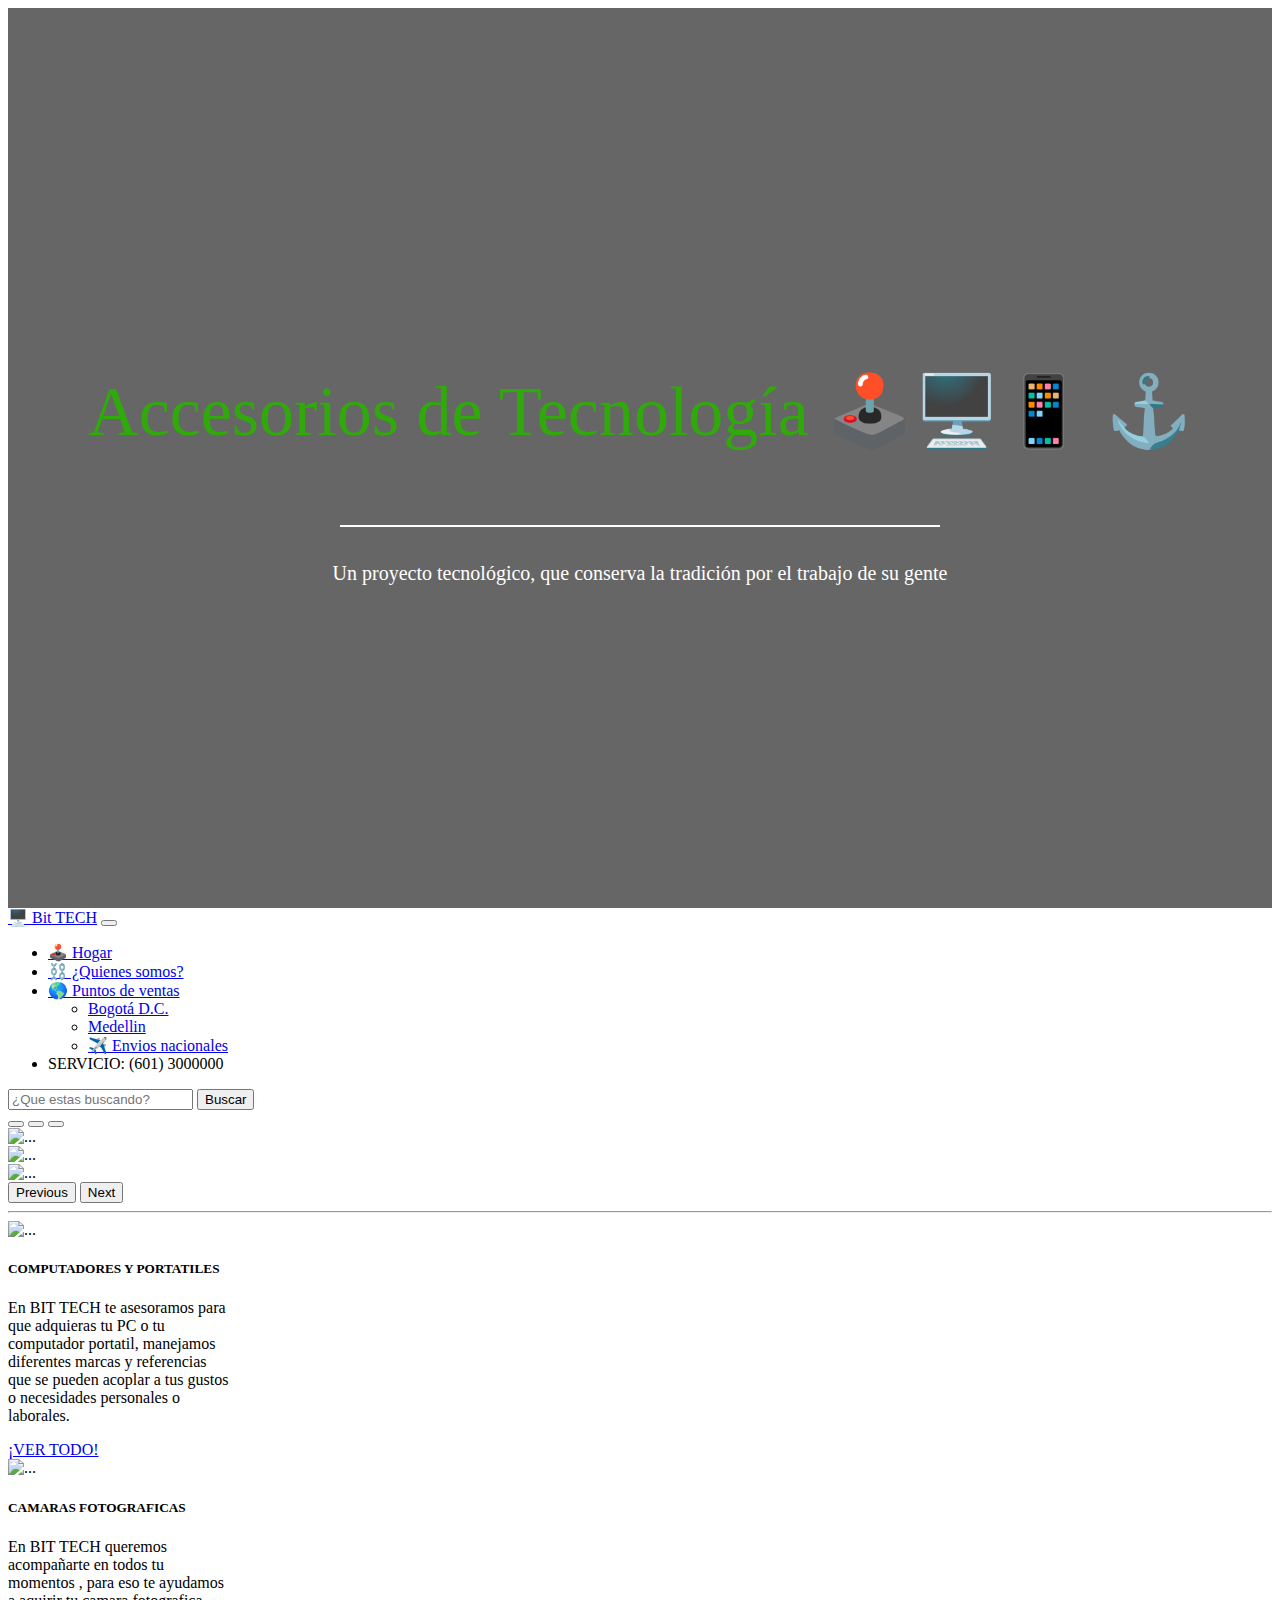
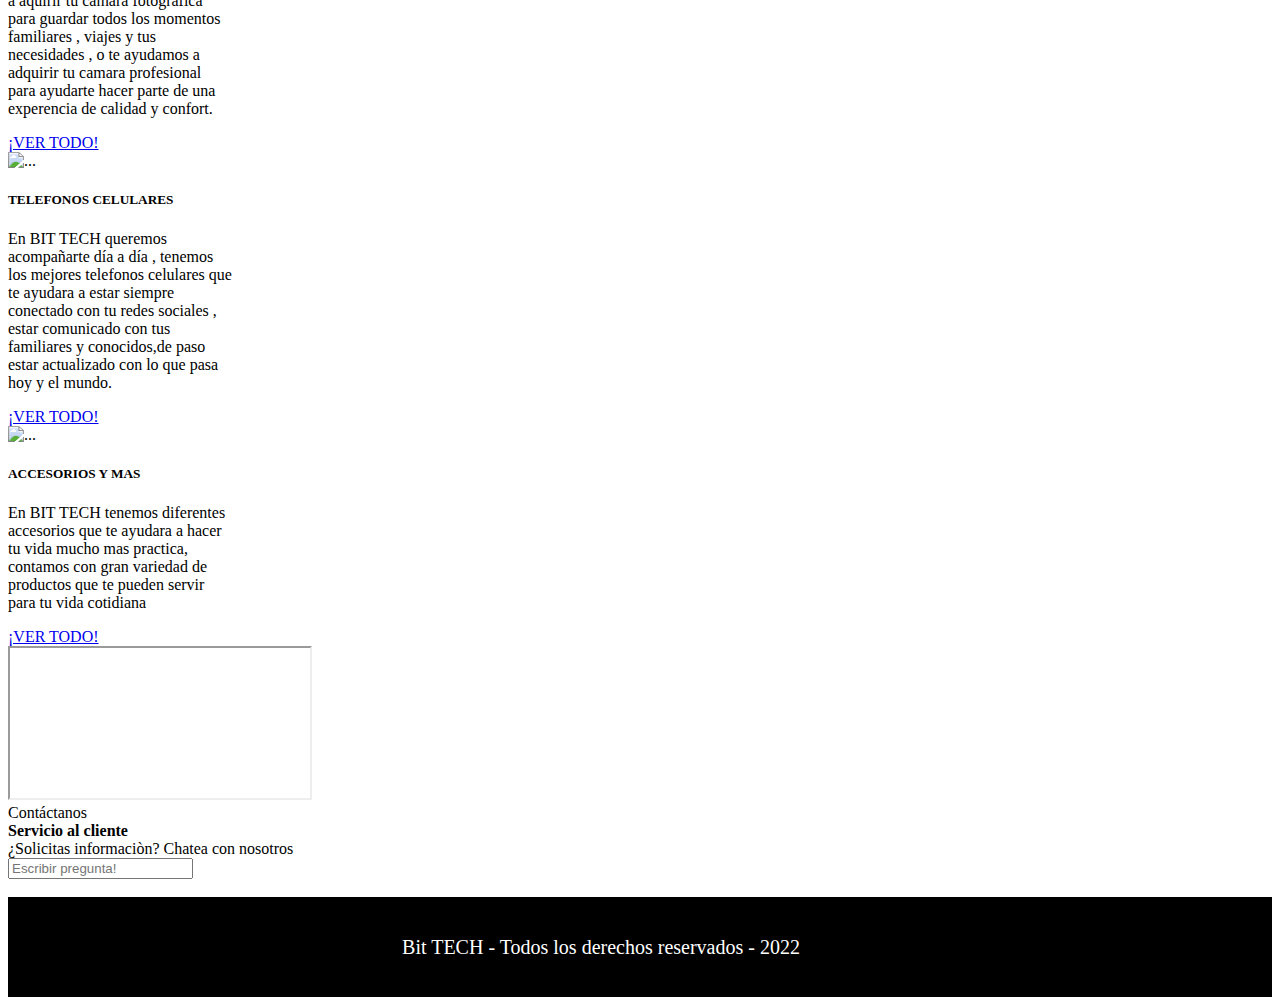
==== Index.html @ 62ec00d8 "ACTUALIZACION 01/12/2022" ====
<!DOCTYPE html>
<html lang="es">

<head>
    <meta charset="UTF-8">
    <meta http-equiv="X-UA-Compatible" content="IE=edge">
    <meta name="viewport" content="width=device-width, initial-scale=1.0">
    <link rel="shortcut icon" href="./img/videojuego 2.png" type="image/x-icon">
    <link rel="stylesheet" href="./css/bootstrap.min.css">
    <link rel="stylesheet" href="./font/flaticon.css">
    <link rel="stylesheet" href="style.css">
    <link rel="stylesheet" href="./plugin/whatsapp-chat-support.css">
    <title>Bit TECH</title>
</head>

<body>
    <header id="header">
        <div class="img-header">
            <div id="particles-js">
            </div>
            <div class="header-info">
                <h2>Accesorios de Tecnología 🕹️🖥️📱 ⚓ </h2>
                <hr>
                <p>Un proyecto tecnológico, que conserva la tradición por el trabajo de su gente</p>
            </div>
        </div>
        <nav class="navbar navbar-expand-lg bg-light sticky-top ">
            <div class="container-fluid bg-black">
                <a class="navbar-brand text-white " href="#"> 🖥️ Bit TECH</a>
                <button class="navbar-toggler" type="button" data-bs-toggle="collapse"
                    data-bs-target="#navbarSupportedContent" aria-controls="navbarSupportedContent"
                    aria-expanded="false" aria-label="Toggle navigation">
                    <span class="navbar-toggler-icon"></span>
                </button>
                <div class="collapse navbar-collapse" id="navbarSupportedContent">
                    <ul class="navbar-nav me-auto mb-2 mb-lg-0">
                        <li class="nav-item">
                            <a class="nav-link active text-white" aria-current="page" href="#">🕹️ Hogar</a>
                        </li>
                        <li class="nav-item">
                            <a class="nav-link text-white" href="#">⛓️ ¿Quienes somos?</a>
                        </li>
                        <li class="nav-item dropdown">
                            <a class="nav-link dropdown-toggle text-white" href="#" role="button"
                                data-bs-toggle="dropdown" aria-expanded="false">
                                🌎 Puntos de ventas
                            </a>
                            <ul class="dropdown-menu">
                                <li><a class="dropdown-item text-white bg-black" href="#">Bogotá D.C.</a></li>
                                <li><a class="dropdown-item text-white bg-black" href="#">Medellin</a></li>
                                <li><a class="dropdown-item text-white bg-black" href="#">✈️ Envios nacionales</a></li>
                            </ul>
                        </li>
                        <li class="nav-item ">
                            <a class="nav-link text-white">SERVICIO: (601) 3000000</a>
                        </li>
                    </ul>
                    <form class="d-flex" role="search">
                        <input class="form-control me-2" type="search" placeholder="¿Que estas buscando?"
                            aria-label="Search">
                        <button class="btn btn-outline-success" type="submit">Buscar</button>
                    </form>
                </div>
            </div>
        </nav>
        <section class="fabian">
            <div id="carouselExampleIndicators" class="carousel slide" class="img" data-bs-ride="true">
                <div class="carousel-indicators">
                    <button type="button" data-bs-target="#carouselExampleIndicators" data-bs-slide-to="0"
                        class="active" aria-current="true" aria-label="Slide 1"></button>
                    <button type="button" data-bs-target="#carouselExampleIndicators" data-bs-slide-to="1"
                        aria-label="Slide 2"></button>
                    <button type="button" data-bs-target="#carouselExampleIndicators" data-bs-slide-to="2"
                        aria-label="Slide 3"></button>
                </div>
                <div class="carousel-inner">
                    <div class="carousel-item active">
                        <img src="./img/tec1.jpg" class="d-block w-100" alt="...">
                    </div>
                    <div class="carousel-item">
                        <img src="./img/tec2.jpg" class="d-block w-100" alt="...">
                    </div>
                    <div class="carousel-item">
                        <img src="./img/tec3.jpg" class="d-block w-100" alt="...">
                    </div>
                </div>
                <button class="carousel-control-prev" type="button" data-bs-target="#carouselExampleIndicators"
                    data-bs-slide="prev">
                    <span class="carousel-control-prev-icon" aria-hidden="true"></span>
                    <span class="visually-hidden">Previous</span>
                </button>
                <button class="carousel-control-next" type="button" data-bs-target="#carouselExampleIndicators"
                    data-bs-slide="next">
                    <span class="carousel-control-next-icon" aria-hidden="true"></span>
                    <span class="visually-hidden">Next</span>
                </button>
            </div>
        </section>
        <hr>
        <div class="container m-5 d-flex align-items-baseline justify-content-center">
            <section class="row row-cols-2 row-cols-md-4 g-4 d-flex align-items-baseline justify-content-center">
                <div class="col">
                    <div class="card" style="width: 14rem;">
                        <img src="./img/images (1).jpg" class="card-img-top" alt="...">
                        <div class="card-body">
                            <h5 class="card-title">COMPUTADORES Y PORTATILES</h5>
                            <p class="card-text">En BIT TECH te asesoramos para que adquieras tu PC o tu computador portatil, manejamos diferentes marcas y referencias que se pueden acoplar a tus gustos o necesidades personales o laborales.</p>
                            <a href="#" class="btn btn-primary">¡VER TODO!</a>
                        </div>
                    </div>
                </div>
                <div class="col">
                    <div class="card" style="width:14rem;">
                        <img src="./img/images (2).jpg" class="card-img-top" alt="...">
                        <div class="card-body">
                            <h5 class="card-title">CAMARAS FOTOGRAFICAS</h5>
                            <p class="card-text">En BIT TECH queremos acompañarte en todos tu momentos , para eso te ayudamos a aquirir tu camara fotografica para guardar todos los momentos familiares , viajes y tus necesidades , o te ayudamos a adquirir tu camara profesional para ayudarte hacer parte de una experencia de calidad y confort.</p>
                            <a href="#" class="btn btn-primary">¡VER TODO!</a>
                        </div>
                    </div>
                </div>
                <div class="col">
                    <div class="card" style="width: 14rem;">
                        <img src="./img/WhatsApp Image 2022-11-29 at 9.01.13 PM (1).jpeg" class="card-img-top"
                            alt="...">
                        <div class="card-body">
                            <h5 class="card-title">TELEFONOS CELULARES</h5>
                            <p class="card-text">En BIT TECH queremos acompañarte día a día , tenemos los mejores telefonos celulares que te ayudara a estar siempre conectado con tu redes sociales , estar comunicado con tus familiares y conocidos,de paso estar actualizado con lo que pasa hoy y el mundo.</p>
                            <a href="#" class="btn btn-primary">¡VER TODO!</a>
                        </div>
                    </div>
                </div>
                <div class="col">
                    <div class="card" style="width: 14rem;">
                        <img src="./img/WhatsApp Image 2022-11-29 at 9.01.12 PM.jpeg" class="card-img-top" alt="...">
                        <div class="card-body">
                            <h5 class="card-title">ACCESORIOS Y MAS</h5>
                            <p class="card-text">En BIT TECH tenemos diferentes accesorios que te ayudara a hacer tu vida mucho mas practica, contamos con gran variedad de productos que te pueden servir para tu vida cotidiana </p>
                            <a href="#" class="btn btn-primary">¡VER TODO!</a>
                        </div>
                    </div>
                </div>

                <!--<div class="col">
                <div class="card" style="width: 14rem;">
                    <img src="./img/images (2).jpg" class="card-img-top" alt="...">
                    <div class="card-body">
                        <h5 class="card-title">Card title</h5>
                        <p class="card-text">Some quick example text to build on the card title and make up the bulk of
                            the card's content.</p>
                        <a href="#" class="btn btn-primary">Go somewhere</a>
                    </div>
                </div>
            </div>
            <div class="col">
                <div class="card" style="width: 14rem;">
                    <img src="./img/images (2).jpg" class="card-img-top" alt="...">
                    <div class="card-body">
                        <h5 class="card-title">Card title</h5>
                        <p class="card-text">Some quick example text to build on the card title and make up the bulk of
                            the card's content.</p>
                        <a href="#" class="btn btn-primary">Go somewhere</a>
                    </div>
                </div>
            </div> -->




                <div class="ratio ratio-16x9 w-50 h-75">
                    <iframe src="https://www.youtube.com/embed/yRrqnkRb4X0" title="YouTube video"
                        allowfullscreen></iframe>
                </div>
            </section>
        </div>


        <!--contenido de WhatsApp-->
        <div class="whatsapp_chat_support wcs_fixed_right" id="button-w">
            <div class="wcs_button_label">
                Contáctanos
            </div>
            <div class="wcs_button wcs_button_circle">
                <span class="fa fa-whatsapp"></span>
            </div>
            <div class="wcs_popup">
                <div class="wcs_popup_close">
                    <span class="fa fa-close"></span>
                </div>
                <div class="wcs_popup_header">
                    <span class="fa fa-whatsapp"></span>
                    <strong>Servicio al cliente</strong>

                    <div class="wcs_popup_header_description">¿Solicitas informaciòn? Chatea con nosotros</div>

                </div>
                <div class="wcs_popup_input" data-number="571234567890"
                    data-availability='{ "monday":"07:00-22:00", "tuesday":"07:00-22:30", "wednesday":"07:00-22:30", "thursday":"07:00-22:30", "friday":"07:00-22:30", "saturday":"09:00-18:30", "sunday":"09:00-22:30" }'>
                    <input type="text" placeholder="Escribir pregunta!" />
                    <i class="fa fa-play"></i>
                </div>
                <div class="wcs_popup_avatar">
                    <img src="./img/videojuego 2.png" alt="">
                </div>
            </div>
        </div>
        <footer class="footer bg-black">
            <p> Bit TECH - Todos los derechos reservados - 2022</p>
            <ul class="redes">
                <li><a href="https://www.facebook.com/" target="_blank"><i class="flaticon-001-facebook"></i></a></li>
                <li><a href="https://www.instagram.com/" target="_blank"><i class="flaticon-011-instagram"></i></a></li>
                <li><a href="https://www.youtube.com//" target="_blank"><i class="flaticon-008-youtube"></i></a></li>
            </ul>
        </footer>

        <script src="./js/bootstrap.bundle.min.js"></script>
        <script src="./js/particles.js"></script>
        <script src="./js/particle-lib.js"></script>
        <script src="archivo.js"></script>
        <script src="./plugin/components/jQuery/jquery-1.11.3.min.js"></script>
        <script src="./plugin/components/moment/moment.min.js"></script>
        <script src="./plugin/components/moment/moment-timezone-with-data.min.js"></script>
        <!-- spanish language (es) -->
        <script src="./plugin/whatsapp-chat-support.js"></script>
        <script>
            $('#button-w').whatsappChatSupport({
                defaultMsg: '  ',
            });
        </script>

</body>

</html>
---- style.css ----
.img-header{
    background: url(./img/Fondo.webp);
    background-attachment: fixed;
    background-position: center;
    background-size: cover;
    background-color: rgba(0,0,0,0.6);
    background-blend-mode: soft-light;

    position: relative;
    width: 100%;
    height: 100vh;
}

.img-header .header-info{
    position: absolute;
    top: 0;
    left: 0;
    width: 100%;
    height: 100%;
    display: flex;
    justify-content: center;
    align-items: center;
    flex-direction: column;
    z-index: 100;
}
.img-header .header-info h2{
    color:rgb(48, 170, 11);
    font-size: 70px;
    font-weight: normal;
}
.img-header .header-info hr{
    border:none;
    outline: none;
    height: 2px;
    background: #ffff;
    width: 600px;
    margin:15px 0px;
}
.img-header .header-info p{
    color: #ffff;
    font-size: 20px;
}



.footer{
    width: 100%;
    height: 100px;
    background: black;
    display: flex ;
    justify-content:center;
    align-items: center;
    margin-right: 50px;
}
.footer p{
    color: #ffff;
    font-size: 20px;
    align-items: center;
}
.footer ul {
    list-style: none;
    margin-top: 3px;
    
}

.footer ul li {
    display:inline-block;
}

.footer ul li a {
    color: white;
    font-size: 45px;
    padding: 10px 5px;
    display:flex;
    align-items: center;
    transition: all .5s ease-in-out;
    text-decoration: none;
}

.footer ul li a:hover {
    color: #b9b9b9;
    transform: scale(1.1);
}
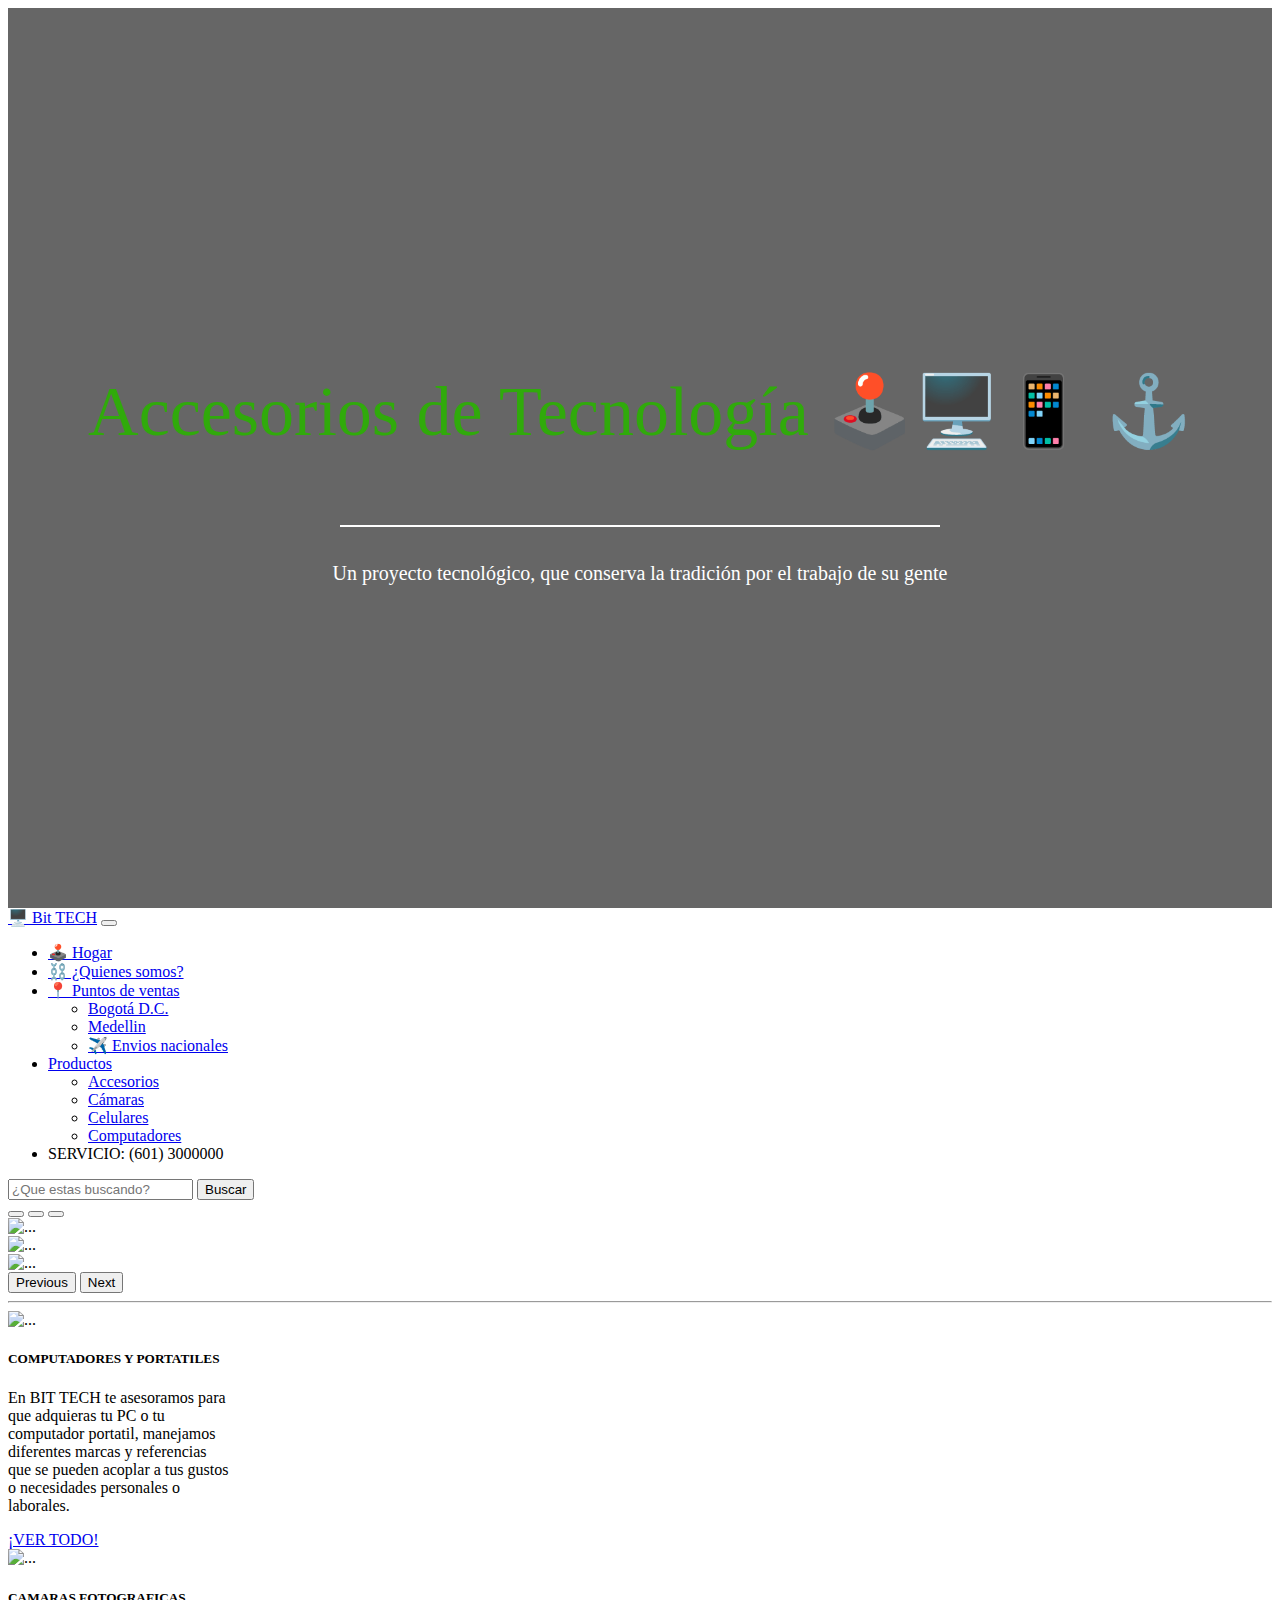
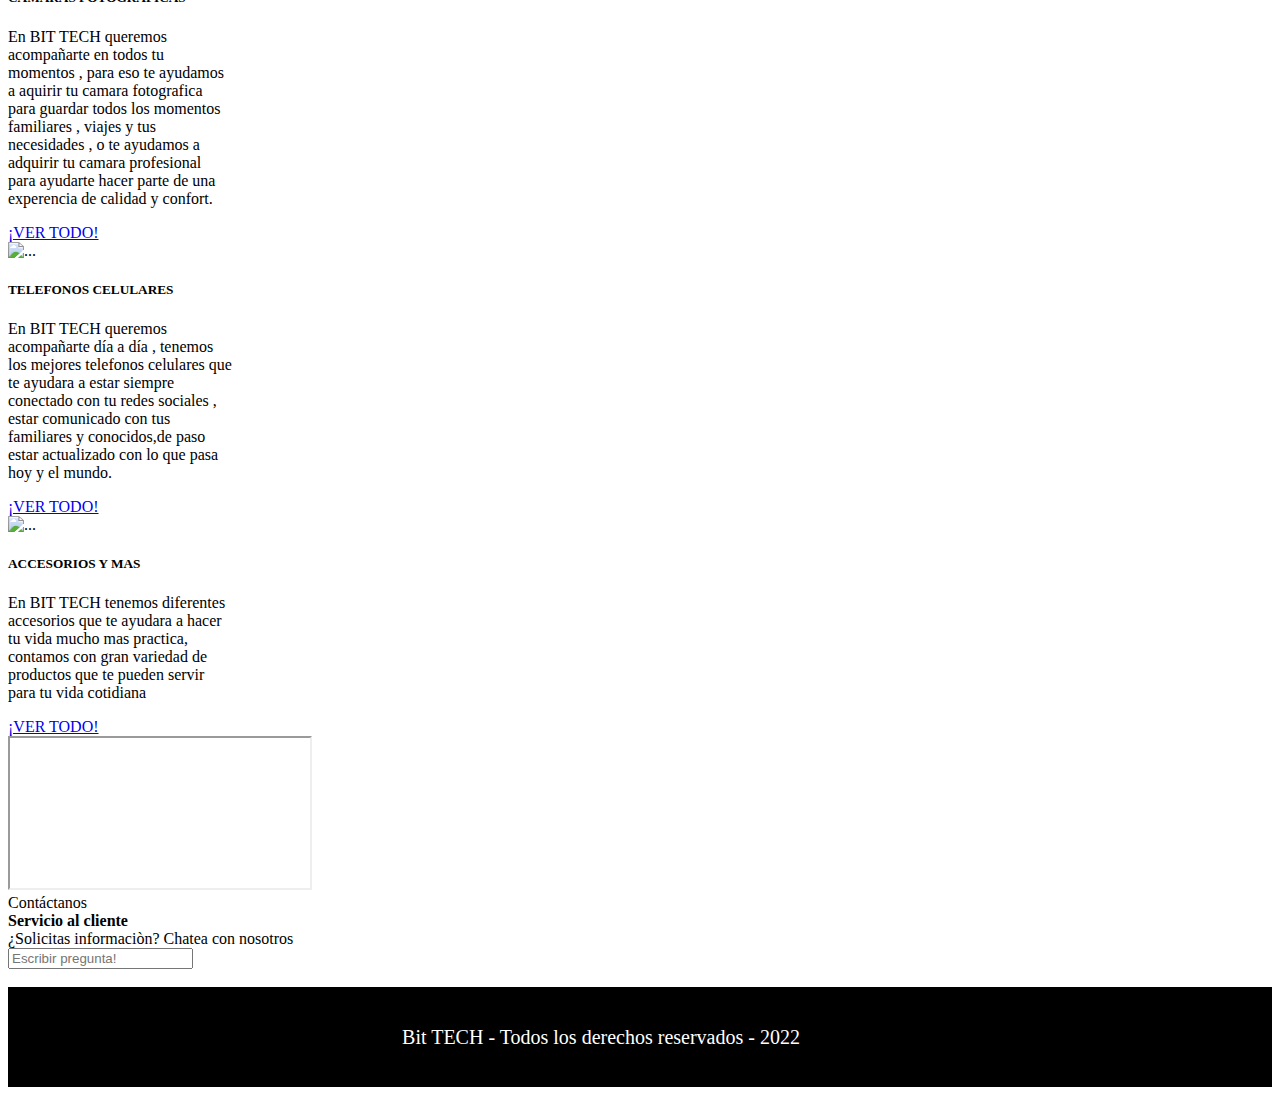
==== commit 6a7ece92: "ACTUALIZACION 01/12/2022" ====
--- a/Index.html
+++ b/Index.html
@@ -43,12 +43,24 @@
                         <li class="nav-item dropdown">
                             <a class="nav-link dropdown-toggle text-white" href="#" role="button"
                                 data-bs-toggle="dropdown" aria-expanded="false">
-                                🌎 Puntos de ventas
+                                📍 Puntos de ventas
                             </a>
                             <ul class="dropdown-menu">
                                 <li><a class="dropdown-item text-white bg-black" href="#">Bogotá D.C.</a></li>
                                 <li><a class="dropdown-item text-white bg-black" href="#">Medellin</a></li>
                                 <li><a class="dropdown-item text-white bg-black" href="#">✈️ Envios nacionales</a></li>
+                            </ul>
+                        </li>
+                        <li class="nav-item dropdown">
+                            <a class="nav-link dropdown-toggle text-white" href="#" role="button" data-bs-toggle="dropdown"
+                                aria-expanded="false">
+                                Productos
+                            </a>
+                            <ul class="dropdown-menu">
+                                <li><a class="dropdown-item text-white bg-black" href="#">Accesorios</a></li>
+                                <li><a class="dropdown-item text-white bg-black" href="#">Cámaras</a></li>
+                                <li><a class="dropdown-item text-white bg-black" href="#">Celulares</a></li>
+                                <li><a class="dropdown-item text-white bg-black" href="#">Computadores</a></li>
                             </ul>
                         </li>
                         <li class="nav-item ">
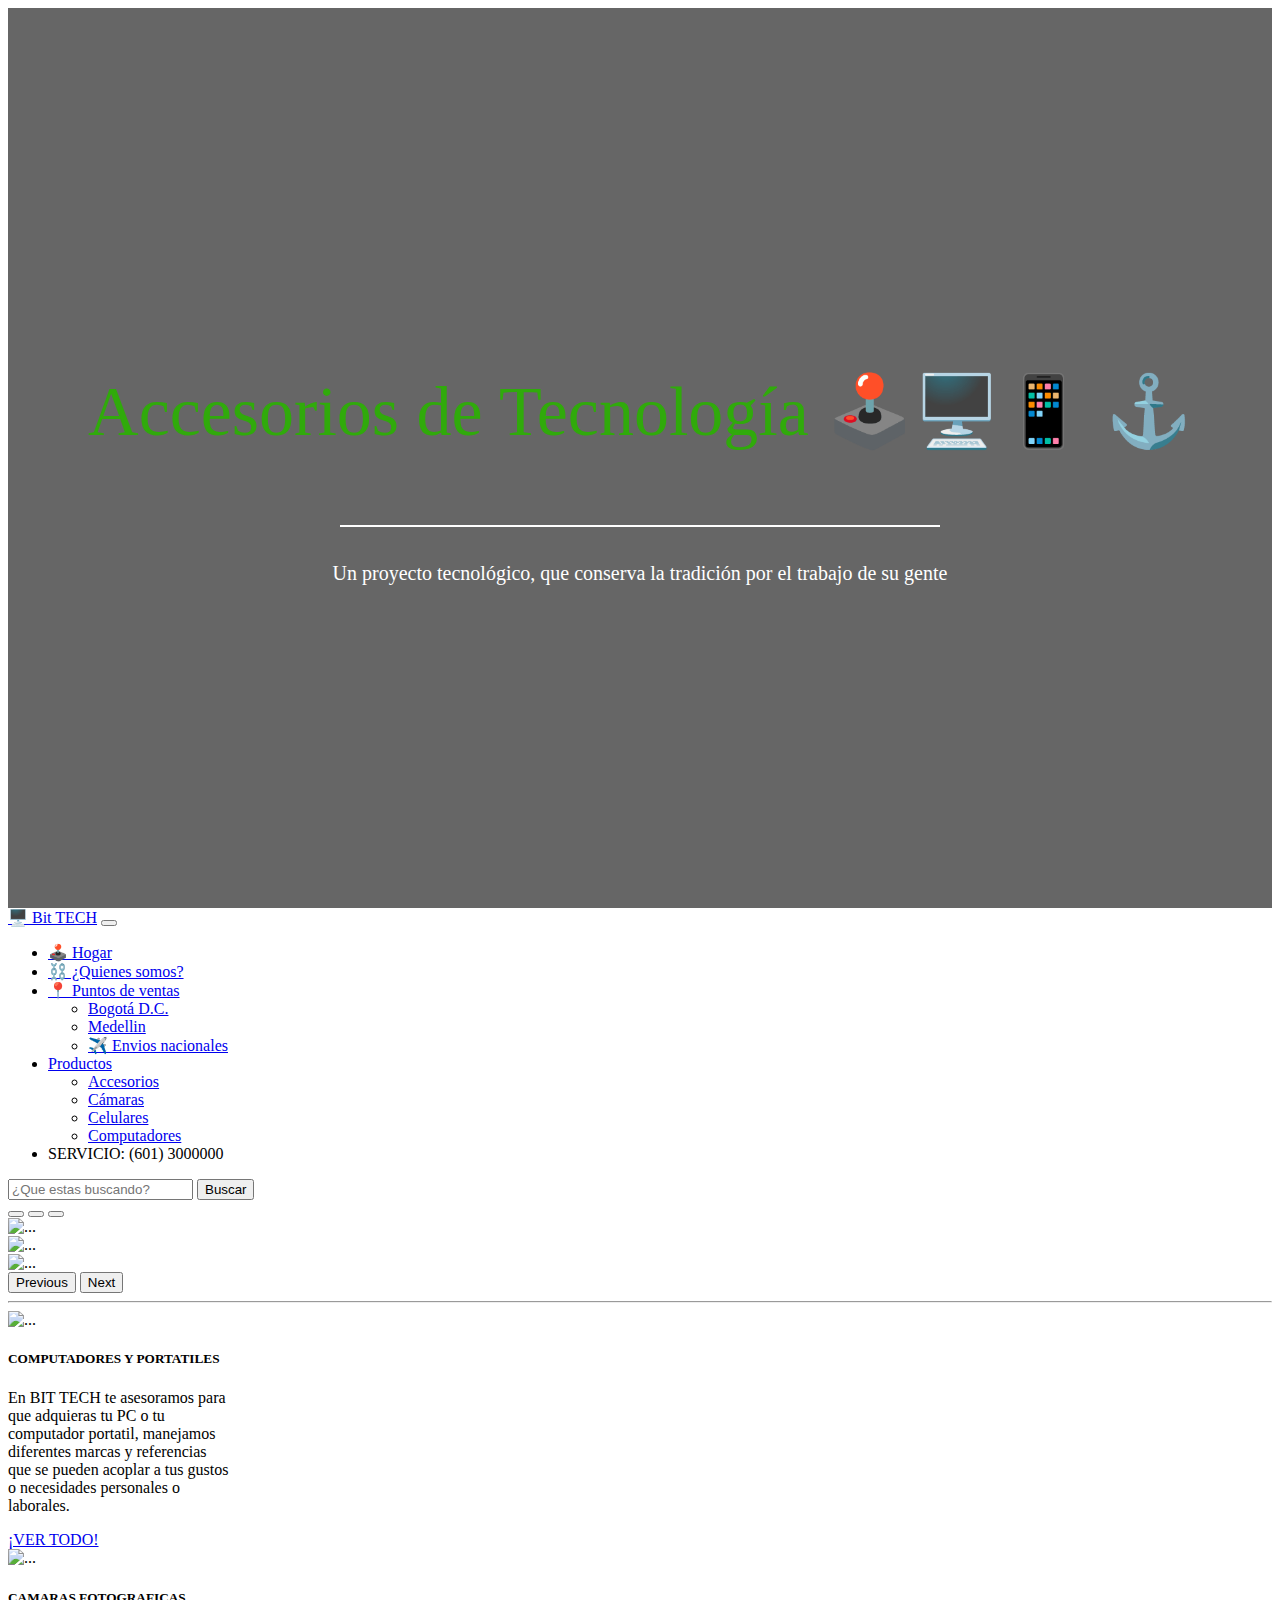
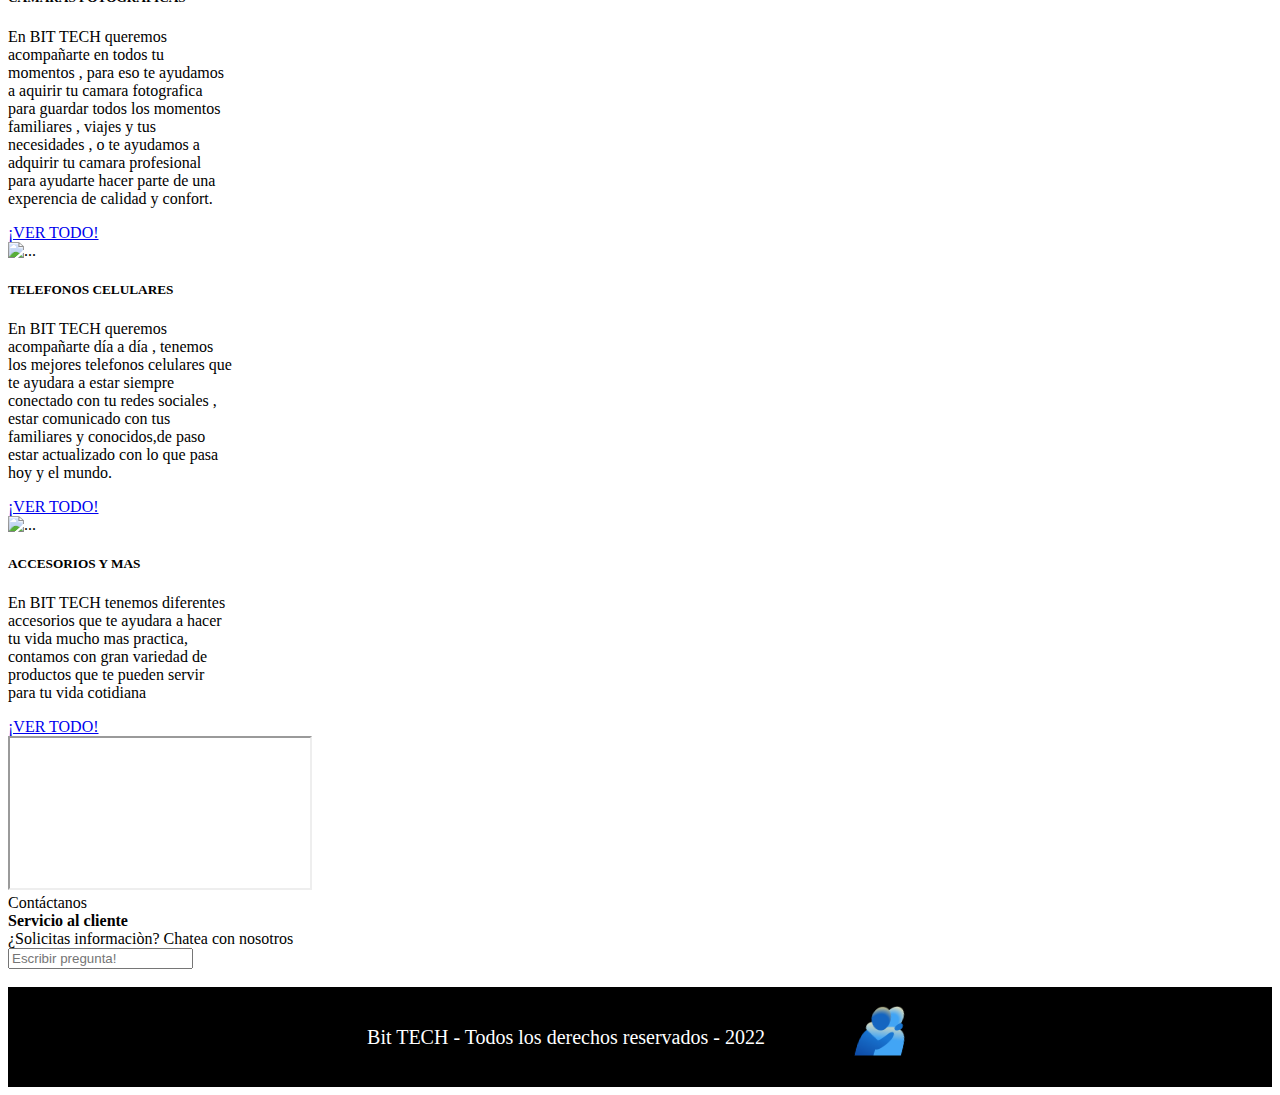
==== commit 09addf71: "CAMBIOS 05/12/2022" ====
--- a/Index.html
+++ b/Index.html
@@ -7,6 +7,9 @@
     <meta name="viewport" content="width=device-width, initial-scale=1.0">
     <link rel="shortcut icon" href="./img/videojuego 2.png" type="image/x-icon">
     <link rel="stylesheet" href="./css/bootstrap.min.css">
+    <link rel="stylesheet" href="https://cdnjs.cloudflare.com/ajax/libs/font-awesome/6.2.1/css/all.min.css"
+        integrity="sha512-MV7K8+y+gLIBoVD59lQIYicR65iaqukzvf/nwasF0nqhPay5w/9lJmVM2hMDcnK1OnMGCdVK+iQrJ7lzPJQd1w=="
+        crossorigin="anonymous" referrerpolicy="no-referrer"  >
     <link rel="stylesheet" href="./font/flaticon.css">
     <link rel="stylesheet" href="style.css">
     <link rel="stylesheet" href="./plugin/whatsapp-chat-support.css">
@@ -24,9 +27,9 @@
                 <p>Un proyecto tecnológico, que conserva la tradición por el trabajo de su gente</p>
             </div>
         </div>
-        <nav class="navbar navbar-expand-lg bg-light sticky-top ">
+        <nav class="navbar navbar-expand-lg bg-light sticky-top p-0">
             <div class="container-fluid bg-black">
-                <a class="navbar-brand text-white " href="#"> 🖥️ Bit TECH</a>
+                <a class="navbar-brand text-white " href="Index.html"> 🖥️ Bit TECH</a>
                 <button class="navbar-toggler" type="button" data-bs-toggle="collapse"
                     data-bs-target="#navbarSupportedContent" aria-controls="navbarSupportedContent"
                     aria-expanded="false" aria-label="Toggle navigation">
@@ -35,7 +38,7 @@
                 <div class="collapse navbar-collapse" id="navbarSupportedContent">
                     <ul class="navbar-nav me-auto mb-2 mb-lg-0">
                         <li class="nav-item">
-                            <a class="nav-link active text-white" aria-current="page" href="#">🕹️ Hogar</a>
+                            <a class="nav-link active text-white" aria-current="page" href="Index.html">🕹️ Hogar</a>
                         </li>
                         <li class="nav-item">
                             <a class="nav-link text-white" href="#">⛓️ ¿Quienes somos?</a>
@@ -52,14 +55,14 @@
                             </ul>
                         </li>
                         <li class="nav-item dropdown">
-                            <a class="nav-link dropdown-toggle text-white" href="#" role="button" data-bs-toggle="dropdown"
-                                aria-expanded="false">
+                            <a class="nav-link dropdown-toggle text-white" href="#" role="button"
+                                data-bs-toggle="dropdown" aria-expanded="false">
                                 Productos
                             </a>
                             <ul class="dropdown-menu">
-                                <li><a class="dropdown-item text-white bg-black" href="#">Accesorios</a></li>
+                                <li><a class="dropdown-item text-white bg-black" href="accesorios.html">Accesorios</a></li>
                                 <li><a class="dropdown-item text-white bg-black" href="#">Cámaras</a></li>
-                                <li><a class="dropdown-item text-white bg-black" href="#">Celulares</a></li>
+                                <li><a class="dropdown-item text-white bg-black" href="celulares.html">Celulares</a></li>
                                 <li><a class="dropdown-item text-white bg-black" href="#">Computadores</a></li>
                             </ul>
                         </li>
@@ -116,7 +119,9 @@
                         <img src="./img/images (1).jpg" class="card-img-top" alt="...">
                         <div class="card-body">
                             <h5 class="card-title">COMPUTADORES Y PORTATILES</h5>
-                            <p class="card-text">En BIT TECH te asesoramos para que adquieras tu PC o tu computador portatil, manejamos diferentes marcas y referencias que se pueden acoplar a tus gustos o necesidades personales o laborales.</p>
+                            <p class="card-text">En BIT TECH te asesoramos para que adquieras tu PC o tu computador
+                                portatil, manejamos diferentes marcas y referencias que se pueden acoplar a tus gustos o
+                                necesidades personales o laborales.</p>
                             <a href="#" class="btn btn-primary">¡VER TODO!</a>
                         </div>
                     </div>
@@ -126,7 +131,10 @@
                         <img src="./img/images (2).jpg" class="card-img-top" alt="...">
                         <div class="card-body">
                             <h5 class="card-title">CAMARAS FOTOGRAFICAS</h5>
-                            <p class="card-text">En BIT TECH queremos acompañarte en todos tu momentos , para eso te ayudamos a aquirir tu camara fotografica para guardar todos los momentos familiares , viajes y tus necesidades , o te ayudamos a adquirir tu camara profesional para ayudarte hacer parte de una experencia de calidad y confort.</p>
+                            <p class="card-text">En BIT TECH queremos acompañarte en todos tu momentos , para eso te
+                                ayudamos a aquirir tu camara fotografica para guardar todos los momentos familiares ,
+                                viajes y tus necesidades , o te ayudamos a adquirir tu camara profesional para ayudarte
+                                hacer parte de una experencia de calidad y confort.</p>
                             <a href="#" class="btn btn-primary">¡VER TODO!</a>
                         </div>
                     </div>
@@ -137,8 +145,11 @@
                             alt="...">
                         <div class="card-body">
                             <h5 class="card-title">TELEFONOS CELULARES</h5>
-                            <p class="card-text">En BIT TECH queremos acompañarte día a día , tenemos los mejores telefonos celulares que te ayudara a estar siempre conectado con tu redes sociales , estar comunicado con tus familiares y conocidos,de paso estar actualizado con lo que pasa hoy y el mundo.</p>
-                            <a href="#" class="btn btn-primary">¡VER TODO!</a>
+                            <p class="card-text">En BIT TECH queremos acompañarte día a día , tenemos los mejores
+                                telefonos celulares que te ayudara a estar siempre conectado con tu redes sociales ,
+                                estar comunicado con tus familiares y conocidos,de paso estar actualizado con lo que
+                                pasa hoy y el mundo.</p>
+                            <a href="celulares.html" class="btn btn-primary">¡VER TODO!</a>
                         </div>
                     </div>
                 </div>
@@ -147,8 +158,10 @@
                         <img src="./img/WhatsApp Image 2022-11-29 at 9.01.12 PM.jpeg" class="card-img-top" alt="...">
                         <div class="card-body">
                             <h5 class="card-title">ACCESORIOS Y MAS</h5>
-                            <p class="card-text">En BIT TECH tenemos diferentes accesorios que te ayudara a hacer tu vida mucho mas practica, contamos con gran variedad de productos que te pueden servir para tu vida cotidiana </p>
-                            <a href="#" class="btn btn-primary">¡VER TODO!</a>
+                            <p class="card-text">En BIT TECH tenemos diferentes accesorios que te ayudara a hacer tu
+                                vida mucho mas practica, contamos con gran variedad de productos que te pueden servir
+                                para tu vida cotidiana </p>
+                            <a href="accesorios.html" class="btn btn-primary">¡VER TODO!</a>
                         </div>
                     </div>
                 </div>
@@ -222,6 +235,9 @@
                 <li><a href="https://www.facebook.com/" target="_blank"><i class="flaticon-001-facebook"></i></a></li>
                 <li><a href="https://www.instagram.com/" target="_blank"><i class="flaticon-011-instagram"></i></a></li>
                 <li><a href="https://www.youtube.com//" target="_blank"><i class="flaticon-008-youtube"></i></a></li>
+                <li><a href="http://127.0.0.1:5501/"><i class="">🫂</i></a></li>
+
+                </span>
             </ul>
         </footer>
 
--- a/style.css
+++ b/style.css
@@ -83,3 +83,5 @@
 }
 
 
+
+
